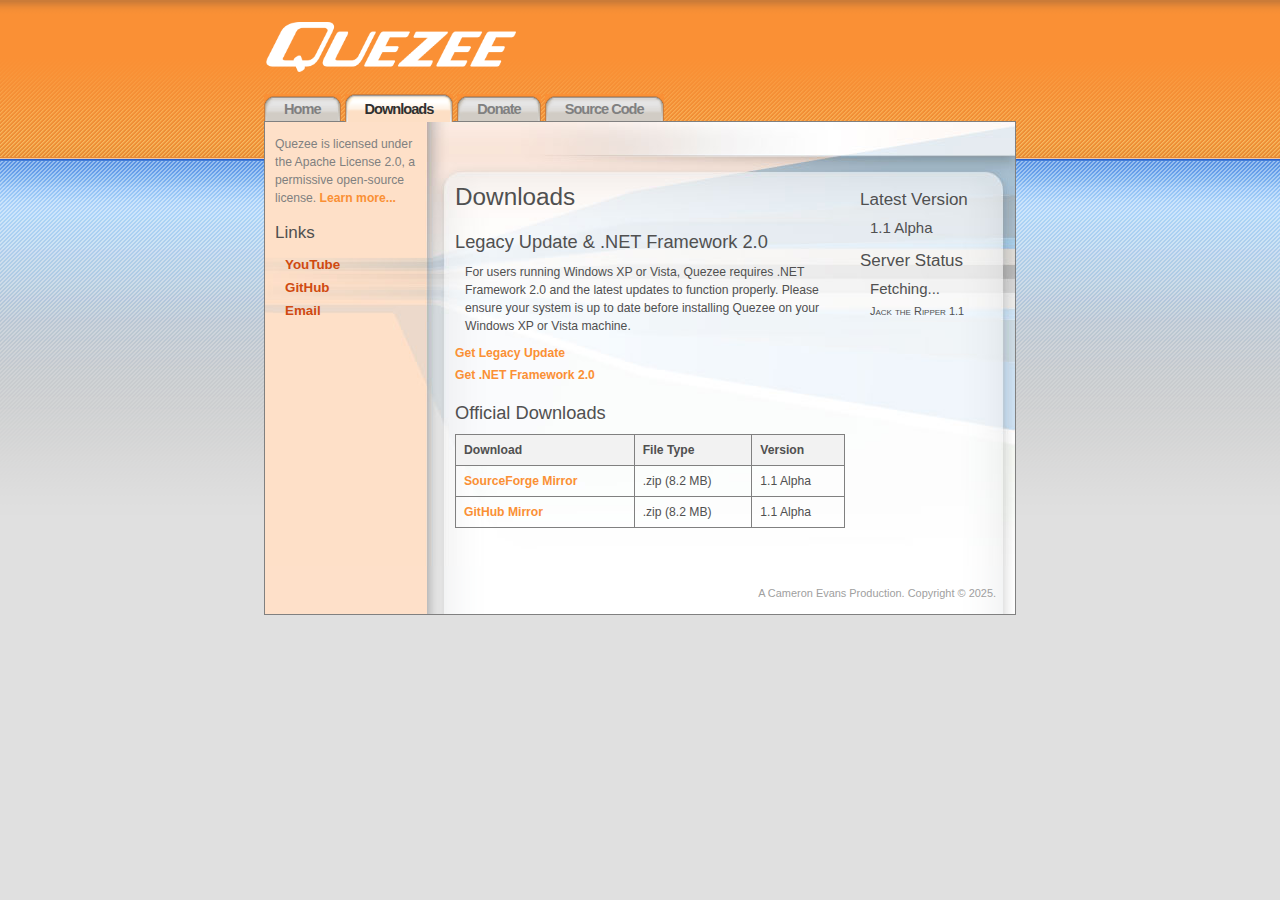
==== downloads.html @ a62f4abe "Update downloads.html" ====
<!DOCTYPE html PUBLIC "-//W3C//DTD XHTML 1.1//EN" "http://www.w3.org/TR/xhtml11/DTD/xhtml11.dtd">
<html xmlns="http://www.w3.org/1999/xhtml" xml:lang="en">
<head>
<title>Downloads - Quezee</title>
<meta http-equiv="content-type" content="text/html; charset=iso-8859-1" />
<link rel="stylesheet" href="style.css" type="text/css" media="screen,projection" />
<link rel="shortcut icon" href="img/favicon.ico" type="image/x-icon">

<style>
  .online 
  {
      color: green;
  }
      
  .offline 
  {
      color: red;
  }
</style>
	
</head>
<body>
<div id="container"> <a id="top"></a>
  <p class="hide">Skip to: <a href="#menu">site menu</a> | <a href="#sectionmenu">section menu</a> | <a href="#main">main content</a></p>
  <div id="sitename">
    <img draggable="false" style="width: 250px; padding: 22px; margin-left: -20px; float: left;" src="img/Quezee.png" alt="">
  </div>
  <div id="nav">
    <ul>
      <li><a href="./">Home</a></li>
      <li id="current"><a href="./downloads">Downloads</a></li>
      <li><a target="_blank" href="https://www.paypal.com/donate/?hosted_button_id=2P7KY5ZZ3MJL8">Donate</a></li>
      <li><a target="_blank" href="https://github.com/pannman08/Quezee">Source Code</a></li>
    </ul>
    <p class="hide"><a href="#top">Back to top</a></p>
  </div>
  <div id="wrap1">
    <div id="wrap2">
      <div id="topbox"> <strong><span class="hide">Currently viewing: </span><a href="#"></a> &nbsp; <a href="#"></a></strong> </div>
      <div id="leftside"> <a id="sectionmenu"></a>
        <p class="soft">Quezee is licensed under the Apache License 2.0, a permissive open-source license. <a target="_blank" href="https://github.com/pannman08/Quezee/blob/main/LICENSE">Learn more...</a></p>
        <h1>Links</h1>
        <p class="menublock"> 
          <a target="_blank" class="nav" href="https://www.youtube.com/@pannman08">YouTube</a><br class="hide" />
          <a target="_blank" class="nav" href="https://github.com/pannman08">GitHub</a><br class="hide" />
          <a target="_blank" class="nav" href="mailto:pannman08@hotmail.com">Email</a><br class="hide" />
          <a class="hide" href="#top">Back to top</a>
        </p>
      </div>
      <div id="rightside">
	<h1>Latest Version</h1>
        <p style="font-size: 15px; margin-top: -5px;">1.1 Alpha</p>

        <h1>Server Status</h1>
        <p id="status" style="font-size: 15px; margin-top: -5px;">Fetching...</p>
        <p class="smallcaps" style="margin-top: -10px;">Jack the Ripper 1.1<br /></p>
      </div>
      <a id="main"></a>
      <div id="content">
        <h1 style="margin-top: -8px;">Downloads</h1>
	      
        <h2>Legacy Update & .NET Framework 2.0</h2>
        <p>For users running Windows XP or Vista, Quezee requires .NET Framework 2.0 and the latest updates to function properly. Please ensure your system is up to date before installing Quezee on your Windows XP or Vista machine.</p>
        <p style="margin-top: -8px;">&nbsp;</p>
        <a target="_blank" href="http://legacyupdate.net">Get Legacy Update</a>
	<p style="margin-top: -10px;">&nbsp;</p>
	<a target="_blank" href="https://www.microsoft.com/en-us/download/details.aspx?id=16614">Get .NET Framework 2.0</a>

        <h2>Official Downloads</h2>

				<table style="border-collapse: collapse; width: 100%;">
					<thead>
						<tr>
							<th style="border: 1px solid #808080; padding: 8px; background-color: #f2f2f2; text-align: left;">
								Download
							</th>
							<th style="border: 1px solid #808080; padding: 8px; background-color: #f2f2f2; text-align: left;">
								File Type
							</th>
							<th style="border: 1px solid #808080; padding: 8px; background-color: #f2f2f2; text-align: left;">
								Version
							</th>
						</tr>
					</thead>
					<tbody>
						<tr>
							<td style="border: 1px solid #808080; padding: 8px; text-align: left;"><a target="_blank" href="https://sourceforge.net/projects/quezee/files/latest/download">SourceForge Mirror</a></td>
							<td style="border: 1px solid #808080; padding: 8px; text-align: left;">.zip (8.2 MB)</td>
							<td style="border: 1px solid #808080; padding: 8px; text-align: left;">1.1 Alpha</td>
						</tr>
					</tbody>
					
					<tbody>
						<tr>
							<td style="border: 1px solid #808080; padding: 8px; text-align: left;"><a href="https://github.com/pannman08/Quezee/releases/download/1.1-alpha/Quezee1.1Alpha.zip">GitHub Mirror</a></td>
							<td style="border: 1px solid #808080; padding: 8px; text-align: left;">.zip (8.2 MB)</td>
							<td style="border: 1px solid #808080; padding: 8px; text-align: left;">1.1 Alpha</td>
						</tr>
					</tbody>
				</table>
	<br>
	<br>
      
      </div>
    </div>
    <div id="footer">A Cameron Evans Production. Copyright &copy; 2025.</div>
  </div>
</div>
</body>
</html>
---- style.css ----
/* andreas06 - an open source xhtml/css website layout by Andreas Viklund - http://andreasviklund.com . Free to use for any purpose as long as the proper credits are given for the original design work.

Version: 1.1, November 28, 2005 */

body{
background:#e0e0e0 url(img/bodybg.gif) repeat-x;
color:#505050;
font:76% Georgia,Verdana,Tahoma,Arial,sans-serif;
margin:0;
padding:0;
text-align:center;
}

p{
line-height:1.5em;
margin:0 0 15px;
}

a{
color:#fa9035;
font-weight:700;
text-decoration:none;
}

a:hover{
color:#d04a10;
}

hr{
height:1px;
margin:10px 0;
width:98%;
}

dt{
font-weight:700;
}

dd{
margin:1px 0 12px 15px;
}

#container{
background:#c0c0c0 url(img/bodybg.gif) repeat-x;
margin:0 auto;
text-align:left;
width:752px;
}

#sitename{
color:#ffffff;
font-weight:400;
height:80px;
margin:0 20px 10px 0;
text-align:center;
}

#sitename h1{
font-size:2.2em;
margin:0;
padding-top:20px;
}

#sitename span{
font-size:1.6em;
letter-spacing:-1px;
margin:0;
}

#nav{
background:url(img/greypx.gif) bottom left repeat-x;
float:left;
width:752px;
}

#nav ul{
list-style:none;
margin:0;
padding:0;
}

#nav a{
background:url(img/tabs.gif) no-repeat 100% 0;
color:#808080;
display:block;
font-size:1.2em;
letter-spacing:-1px;
padding:7px 20px 4px 11px;
text-decoration:none;
}

#nav a:hover{
color:#505050;
}

#nav li{
background:url(img/tabs.gif) no-repeat 0 0;
float:left;
margin:0 4px 0 0;
padding:0 0 0 9px;
}

#nav #current{
background:url(img/tabs.gif) no-repeat 0 -41px;
}

#nav #current a{
background:url(img/tabs.gif) no-repeat 100% -41px;
color:#303030;
padding:7px 20px 5px 11px;
}

#wrap1{
background:#ffffff url(img/innerbg.gif) repeat-y;
border-bottom:1px solid #808080;
border-left:1px solid #808080;
border-right:1px solid #808080;
clear:both;
padding:0;
width:750px;
}

#wrap2{
background:url(img/header.jpg) top left no-repeat;
padding:10px;
width:730px;
}

#header{
height:30px;
position:relative;
width:730px;
}

#header h1{
float:left;
font-size:1.4em;
margin:0;
width:180px;
}

#topbox{
color:#808080;
margin:0 0 4px;
text-align:right;
}

#topbox a{
color:#d04a10;
}

#topbox a:hover{
text-decoration:underline;
}

#leftside{
float:left;
margin:-15px 0 0;
width:145px;
}

#leftside h1{
font-size:1.4em;
font-weight:400;
}

#rightside{
float:right;
margin:40px 15px 20px 0;
width:130px;
}

#rightside h1{
font-size:1.4em;
font-weight:400;
margin:0 0 12px;
}

#rightside p{
font-size:0.9em;
margin:2px 0 12px 10px;
}

#rightside img{
border:1px solid #fa9035;
margin:10px 0 5px 5px;
padding:2px;
}

#content{
margin:45px 160px 0 180px;
}

#contentalt{
margin:45px 15px 0 180px;
}

#content p,#contentalt p{
margin:8px 0 0 10px;
}

#content h1,#contentalt h1{
color:#505050;
font-size:2em;
font-weight:400;
margin:15px 0 10px;
padding:0;
}

#content h2,#contentalt h2{
color:#505050;
font-size:1.5em;
font-weight:400;
margin:20px 0 10px;
padding:0;
}

#content img,#contentalt img{
border:1px solid #fa9035;
float:left;
margin:5px 15px 6px;
}

#footer{
clear:both;
color:#a0a0a0;
font-size:0.9em;
height:26px;
margin-top:20px;
padding:1px;
text-align:right;
width:730px;
}

#footer a{
color:#a0a0a0;
font-weight:400;
}

#footer a:hover{
color:#a0a0a0;
text-decoration:underline;
}

.menublock{
margin-bottom:10px;
}

.nav{
color:#d04a10;
display:block;
font-size:1.1em;
font-weight:700;
margin-bottom:1px;
padding:2px 2px 2px 10px;
position:relative;
text-decoration:none;
width:125px;
}

.nav:hover{
border:1px solid #fa9035;
color:#505050;
padding:1px 1px 1px 9px;
}

.sub{
font-size:0.9em;
margin-left:20px;
padding:1px 1px 1px 6px;
width:105px;
}

.sub:hover{
border:1px solid #fa9035;
color:#505050;
padding:0 0 0 5px;
}

.intro{
font-weight:700;
}

.active{
border:1px solid #fa9035;
padding:1px 1px 1px 9px;
}

.box{
background:#f8f8f8 url(img/boxbg.gif) top left repeat-y;
border:1px solid #d0d4d4;
color:#505050;
margin:15px auto;
padding:10px 10px 10px 20px;
width:75%;
}

.photo{
margin:5px auto 15px;
padding:5px;
}

.smallcaps{
font-variant:small-caps;
}

.mini{
color:#a0a0a0;
font-size:0.75em;
font-weight:400;
line-height:1.2em;
margin:20px 0 10px 8px;
}

.small{
font-size:0.85em;
}

.large{
font-size:1.4em;
}

.soft{
color:#808080;
}

.normal{
font-weight:400;
}

.sharp{
color:#101010;
}

.center{
text-align:center;
}

.hide{
display:none;
}
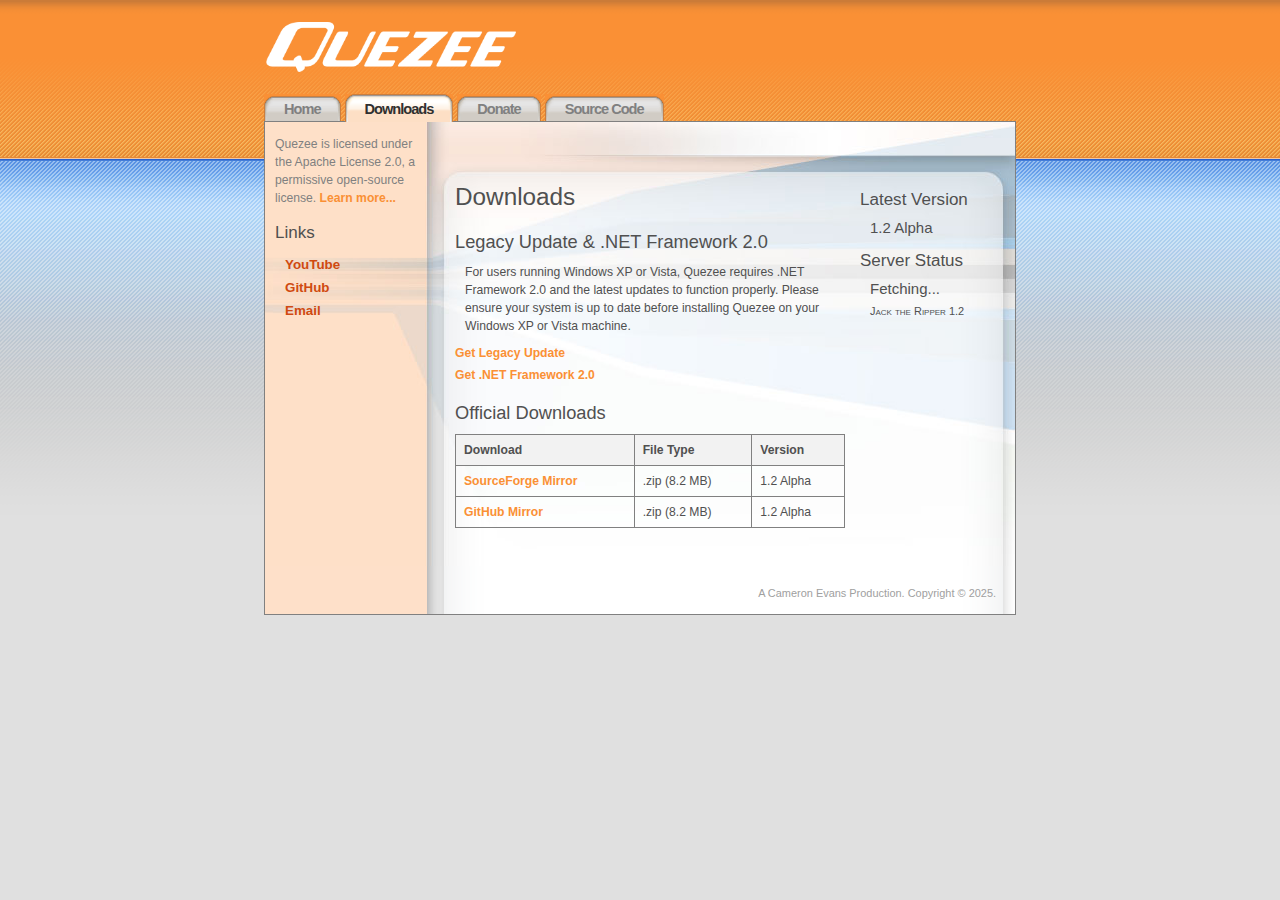
==== commit d2ca441c: "Update downloads.html" ====
--- a/downloads.html
+++ b/downloads.html
@@ -49,11 +49,11 @@
       </div>
       <div id="rightside">
 	<h1>Latest Version</h1>
-        <p style="font-size: 15px; margin-top: -5px;">1.1 Alpha</p>
+        <p style="font-size: 15px; margin-top: -5px;">1.2 Alpha</p>
 
         <h1>Server Status</h1>
         <p id="status" style="font-size: 15px; margin-top: -5px;">Fetching...</p>
-        <p class="smallcaps" style="margin-top: -10px;">Jack the Ripper 1.1<br /></p>
+        <p class="smallcaps" style="margin-top: -10px;">Jack the Ripper 1.2<br /></p>
       </div>
       <a id="main"></a>
       <div id="content">
@@ -86,15 +86,15 @@
 						<tr>
 							<td style="border: 1px solid #808080; padding: 8px; text-align: left;"><a target="_blank" href="https://sourceforge.net/projects/quezee/files/latest/download">SourceForge Mirror</a></td>
 							<td style="border: 1px solid #808080; padding: 8px; text-align: left;">.zip (8.2 MB)</td>
-							<td style="border: 1px solid #808080; padding: 8px; text-align: left;">1.1 Alpha</td>
+							<td style="border: 1px solid #808080; padding: 8px; text-align: left;">1.2 Alpha</td>
 						</tr>
 					</tbody>
 					
 					<tbody>
 						<tr>
-							<td style="border: 1px solid #808080; padding: 8px; text-align: left;"><a href="https://github.com/pannman08/Quezee/releases/download/1.1-alpha/Quezee1.1Alpha.zip">GitHub Mirror</a></td>
+							<td style="border: 1px solid #808080; padding: 8px; text-align: left;"><a href="https://github.com/pannman08/Quezee/releases/download/1.1-alpha/Quezee1.2Alpha.zip">GitHub Mirror</a></td>
 							<td style="border: 1px solid #808080; padding: 8px; text-align: left;">.zip (8.2 MB)</td>
-							<td style="border: 1px solid #808080; padding: 8px; text-align: left;">1.1 Alpha</td>
+							<td style="border: 1px solid #808080; padding: 8px; text-align: left;">1.2 Alpha</td>
 						</tr>
 					</tbody>
 				</table>
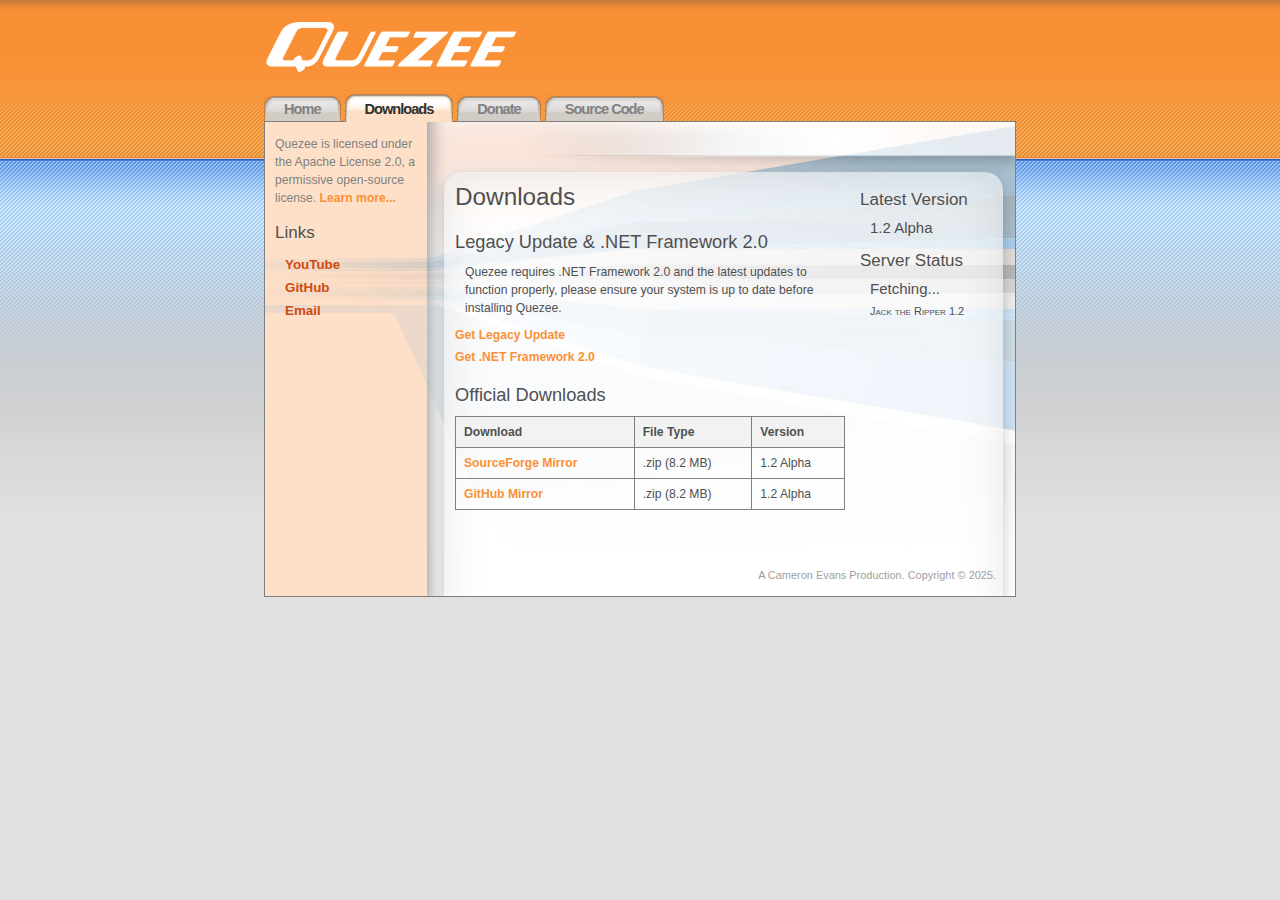
==== commit dd4b8e49: "Update downloads.html" ====
--- a/downloads.html
+++ b/downloads.html
@@ -60,7 +60,7 @@
         <h1 style="margin-top: -8px;">Downloads</h1>
 	      
         <h2>Legacy Update & .NET Framework 2.0</h2>
-        <p>For users running Windows XP or Vista, Quezee requires .NET Framework 2.0 and the latest updates to function properly. Please ensure your system is up to date before installing Quezee on your Windows XP or Vista machine.</p>
+        <p>Quezee requires .NET Framework 2.0 and the latest updates to function properly, please ensure your system is up to date before installing Quezee.</p>
         <p style="margin-top: -8px;">&nbsp;</p>
         <a target="_blank" href="http://legacyupdate.net">Get Legacy Update</a>
 	<p style="margin-top: -10px;">&nbsp;</p>
@@ -92,7 +92,7 @@
 					
 					<tbody>
 						<tr>
-							<td style="border: 1px solid #808080; padding: 8px; text-align: left;"><a href="https://github.com/pannman08/Quezee/releases/download/1.1-alpha/Quezee1.2Alpha.zip">GitHub Mirror</a></td>
+							<td style="border: 1px solid #808080; padding: 8px; text-align: left;"><a href="https://github.com/pannman08/Quezee/releases/download/1.2-alpha/Quezee1.2Alpha.zip">GitHub Mirror</a></td>
 							<td style="border: 1px solid #808080; padding: 8px; text-align: left;">.zip (8.2 MB)</td>
 							<td style="border: 1px solid #808080; padding: 8px; text-align: left;">1.2 Alpha</td>
 						</tr>
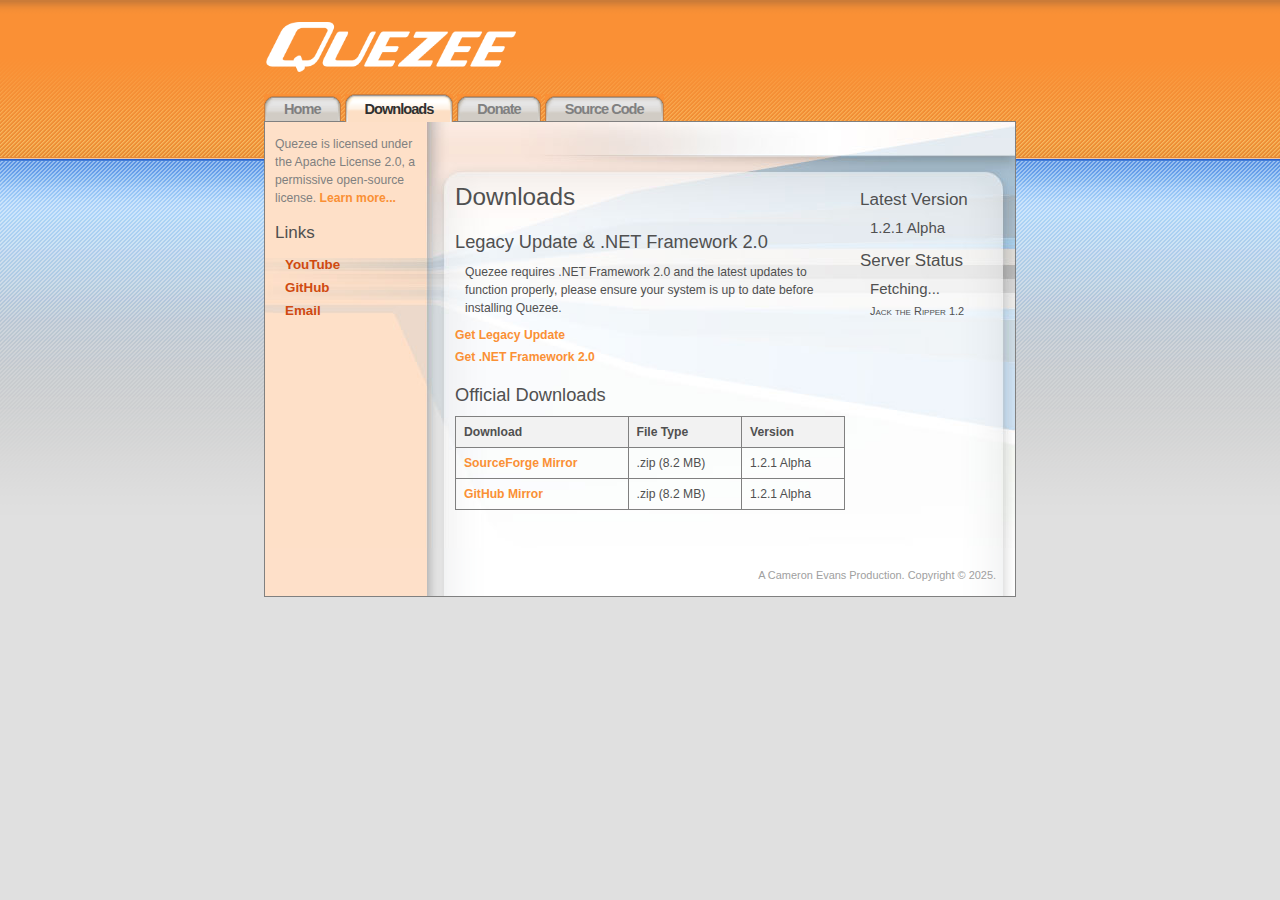
==== commit eef10a3b: "Update downloads.html" ====
--- a/downloads.html
+++ b/downloads.html
@@ -49,7 +49,7 @@
       </div>
       <div id="rightside">
 	<h1>Latest Version</h1>
-        <p style="font-size: 15px; margin-top: -5px;">1.2 Alpha</p>
+        <p style="font-size: 15px; margin-top: -5px;">1.2.1 Alpha</p>
 
         <h1>Server Status</h1>
         <p id="status" style="font-size: 15px; margin-top: -5px;">Fetching...</p>
@@ -86,7 +86,7 @@
 						<tr>
 							<td style="border: 1px solid #808080; padding: 8px; text-align: left;"><a target="_blank" href="https://sourceforge.net/projects/quezee/files/latest/download">SourceForge Mirror</a></td>
 							<td style="border: 1px solid #808080; padding: 8px; text-align: left;">.zip (8.2 MB)</td>
-							<td style="border: 1px solid #808080; padding: 8px; text-align: left;">1.2 Alpha</td>
+							<td style="border: 1px solid #808080; padding: 8px; text-align: left;">1.2.1 Alpha</td>
 						</tr>
 					</tbody>
 					
@@ -94,7 +94,7 @@
 						<tr>
 							<td style="border: 1px solid #808080; padding: 8px; text-align: left;"><a href="https://github.com/pannman08/Quezee/releases/download/1.2-alpha/Quezee1.2Alpha.zip">GitHub Mirror</a></td>
 							<td style="border: 1px solid #808080; padding: 8px; text-align: left;">.zip (8.2 MB)</td>
-							<td style="border: 1px solid #808080; padding: 8px; text-align: left;">1.2 Alpha</td>
+							<td style="border: 1px solid #808080; padding: 8px; text-align: left;">1.2.1 Alpha</td>
 						</tr>
 					</tbody>
 				</table>
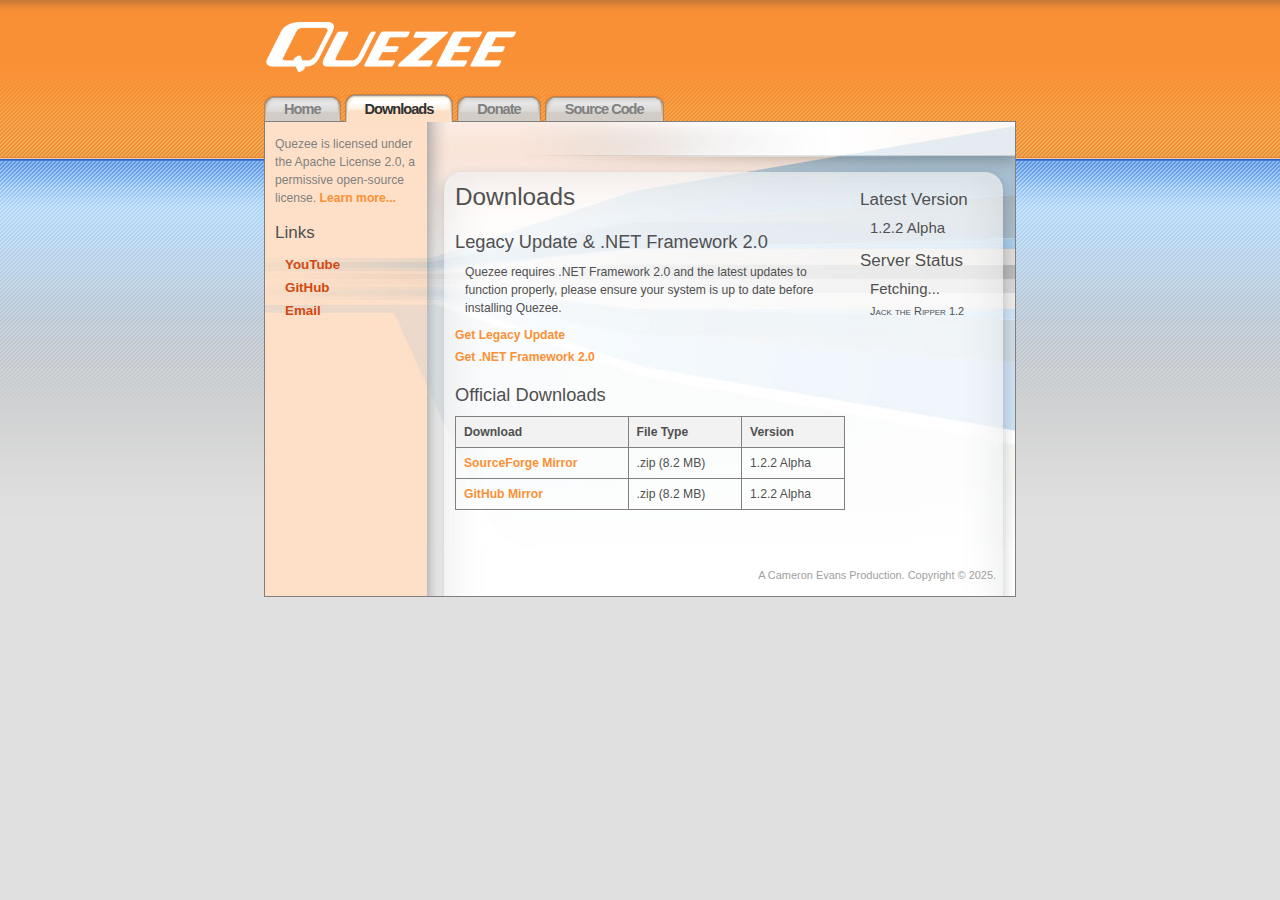
==== commit 0d11e29d: "Update downloads.html" ====
--- a/downloads.html
+++ b/downloads.html
@@ -49,7 +49,7 @@
       </div>
       <div id="rightside">
 	<h1>Latest Version</h1>
-        <p style="font-size: 15px; margin-top: -5px;">1.2.1 Alpha</p>
+        <p style="font-size: 15px; margin-top: -5px;">1.2.2 Alpha</p>
 
         <h1>Server Status</h1>
         <p id="status" style="font-size: 15px; margin-top: -5px;">Fetching...</p>
@@ -86,15 +86,15 @@
 						<tr>
 							<td style="border: 1px solid #808080; padding: 8px; text-align: left;"><a target="_blank" href="https://sourceforge.net/projects/quezee/files/latest/download">SourceForge Mirror</a></td>
 							<td style="border: 1px solid #808080; padding: 8px; text-align: left;">.zip (8.2 MB)</td>
-							<td style="border: 1px solid #808080; padding: 8px; text-align: left;">1.2.1 Alpha</td>
+							<td style="border: 1px solid #808080; padding: 8px; text-align: left;">1.2.2 Alpha</td>
 						</tr>
 					</tbody>
 					
 					<tbody>
 						<tr>
-							<td style="border: 1px solid #808080; padding: 8px; text-align: left;"><a href="https://github.com/pannman08/Quezee/releases/download/1.2-alpha/Quezee1.2Alpha.zip">GitHub Mirror</a></td>
+							<td style="border: 1px solid #808080; padding: 8px; text-align: left;"><a href="https://github.com/pannman08/Quezee/releases/download/1.2.2-alpha/Quezee1.2.2Alpha.zip">GitHub Mirror</a></td>
 							<td style="border: 1px solid #808080; padding: 8px; text-align: left;">.zip (8.2 MB)</td>
-							<td style="border: 1px solid #808080; padding: 8px; text-align: left;">1.2.1 Alpha</td>
+							<td style="border: 1px solid #808080; padding: 8px; text-align: left;">1.2.2 Alpha</td>
 						</tr>
 					</tbody>
 				</table>
